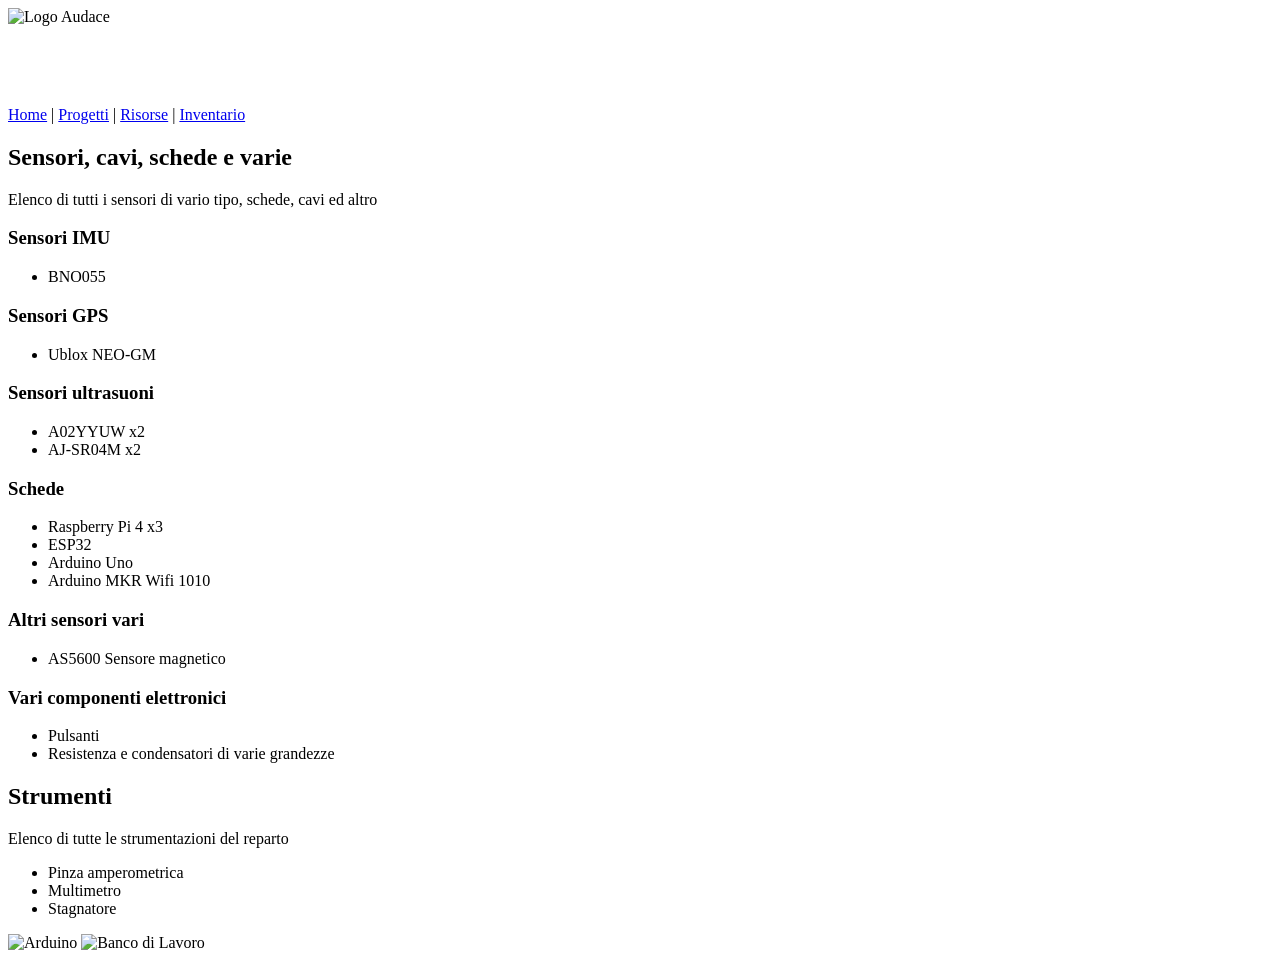
==== Inventario.html @ f7efb3a0 "Update inventory" ====
<!DOCTYPE html>
<html lang="it">
<head>
    <meta charset="UTF-8">
     <title>Inventario </title>
    <link rel="stylesheet" href="style.css">
</head>
<body>

    <header>
        <img src ="images/logoAudace.png" alt="Logo Audace" class="logo-titolo">
        <h1 style="color:  white; "> Inventario Componenti </h1>
        <nav>
            <a href="index.html">Home</a> | 
            <a href="Progetti.html">Progetti</a> | 
            <a href="Risorse.html">Risorse</a>  |
            <a href="Inventario.html">Inventario</a>
        </nav>
    </header>

    <main>
        <h2>Sensori, cavi, schede e varie</h2>
        <p>Elenco di tutti i sensori di vario tipo, schede, cavi ed altro</p>
        <h3>Sensori IMU</h3>
        <ul>
            <li>BNO055</li>
        </ul>
          
        <h3>Sensori GPS</h3>
        <ul>
            <li>Ublox NEO-GM</li>
        </ul>
        <h3>Sensori ultrasuoni</h3>
        <ul>
            <li>A02YYUW x2</li>
            <li>AJ-SR04M x2</li>
        </ul>
        <h3>Schede</h3>
        <ul>
            <li>Raspberry Pi 4 x3</li>
            <li>ESP32 </li>
            <li>Arduino Uno</li>
            <li>Arduino MKR Wifi 1010</li>
        </ul>
        <h3>Altri sensori vari</h3>
        <ul>
            <li>AS5600 Sensore magnetico</li>
        </ul>
        <h3>Vari componenti elettronici</h3>
        <ul>
            <li>Pulsanti </li>
            <li>Resistenza e condensatori di varie grandezze</li>
        </ul>
        
        <h2>Strumenti</h2>
       
        <p>Elenco di tutte le strumentazioni del reparto</p>
         <ul>
            <li>Pinza amperometrica</li>
            <li>Multimetro</li>
            <li>Stagnatore</li>
        </ul>
        <div class="gallery">
            <img src="images/arduino.jpeg" alt="Arduino" width="200">
            <img src="https://upload.wikimedia.org/wikipedia/commons/9/9e/Componentes_electronicos.jpg?utm_source=commons.wikimedia.org&utm_campaign=index&utm_content=original" alt="Banco di Lavoro" width="200">
        </div>
    </main>

    <script>
        alert("Sezione Inventario caricata.");
    </script>

</body>
</html>
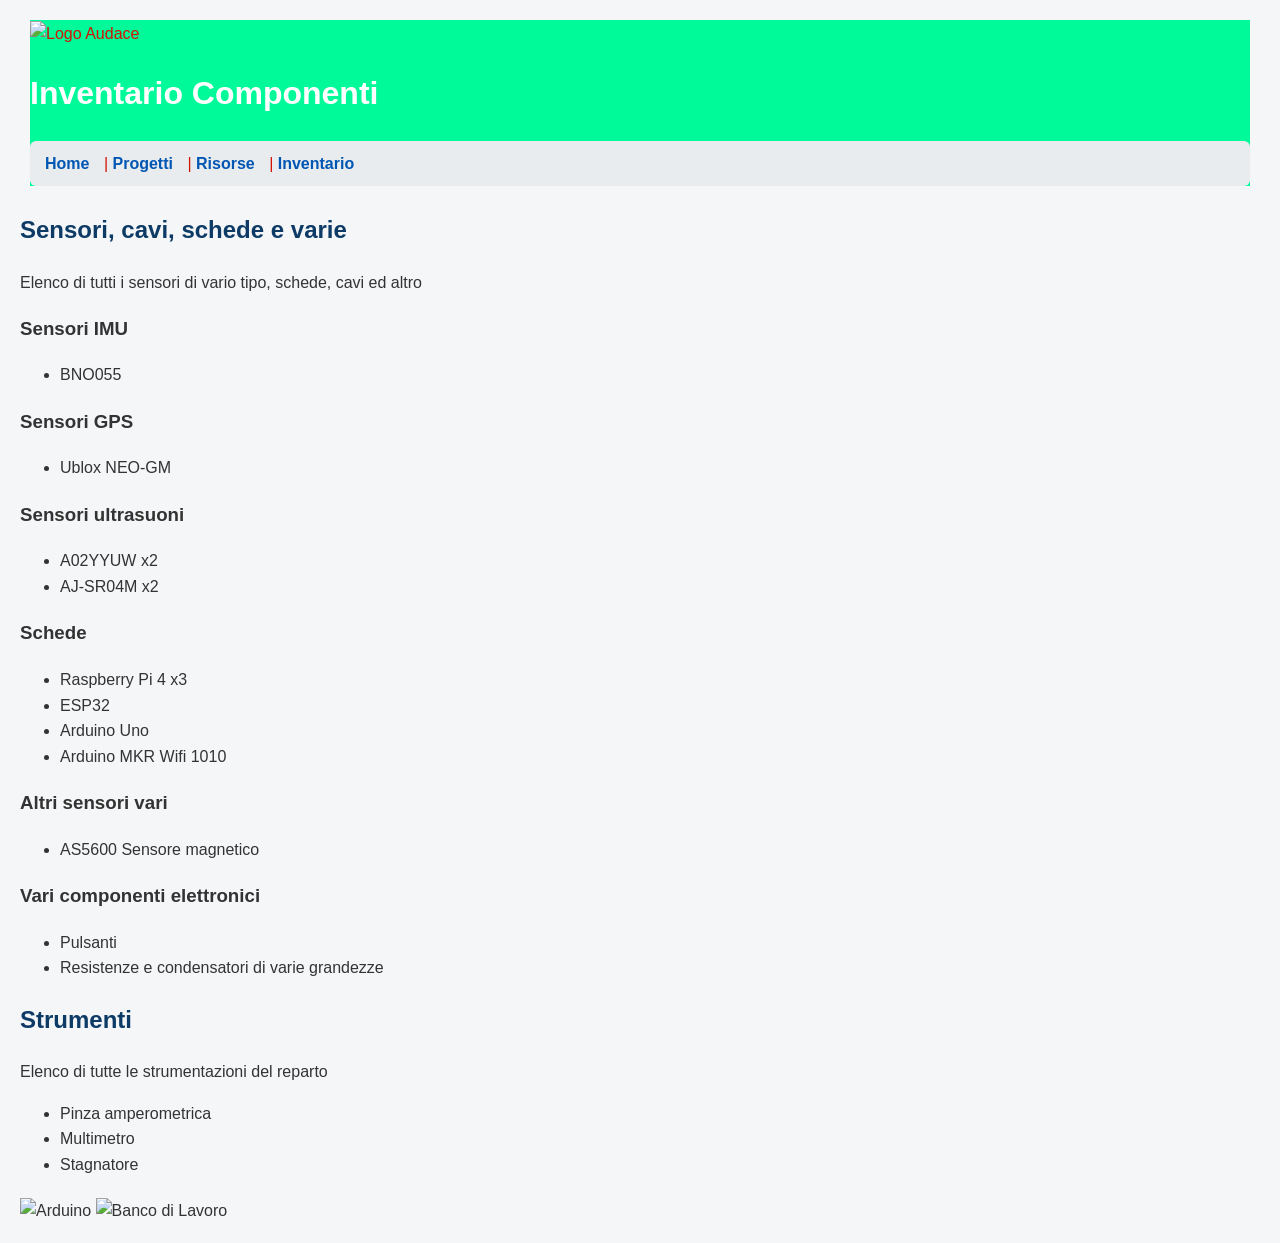
==== commit fce84011: "Fix typo in electronic components list" ====
--- a/Inventario.html
+++ b/Inventario.html
@@ -49,7 +49,7 @@
         <h3>Vari componenti elettronici</h3>
         <ul>
             <li>Pulsanti </li>
-            <li>Resistenza e condensatori di varie grandezze</li>
+            <li>Resistenze e condensatori di varie grandezze</li>
         </ul>
         
         <h2>Strumenti</h2>
--- a/style.css
+++ b/style.css
@@ -0,0 +1,55 @@
+body {
+    font-family: Arial, sans-serif;
+    background-color: #f4f6f8;
+    color: #333333;
+    margin: 20px;
+    line-height: 1.6;
+}
+
+header {
+    font-family: Arial, Helvetica, sans-serif;
+    background-color:mediumspringgreen;
+    color:#d21404;
+    margin: 10px;
+}
+
+h1 {
+    color: #111111; 
+}
+
+h2 {
+    color: #0d3b66;
+    margin-top: 20px;
+}
+
+nav {
+    background-color: #e9ecef;
+    padding: 10px 15px;
+    border-radius: 6px;
+    margin-bottom: 25px;
+}
+
+nav a {
+    margin-right: 10px;
+    color: #0056b3;
+    text-decoration: none;
+    font-weight: bold;
+}
+
+nav a:hover {
+    text-decoration: underline;
+}
+
+.logo-titolo{
+    height: 45px;            
+    width: auto;             
+    vertical-align: middle;  
+    margin-right: 12px;
+}
+
+.gallery{
+    margin-top: 20px;
+    vertical-align: top;
+}
+
+
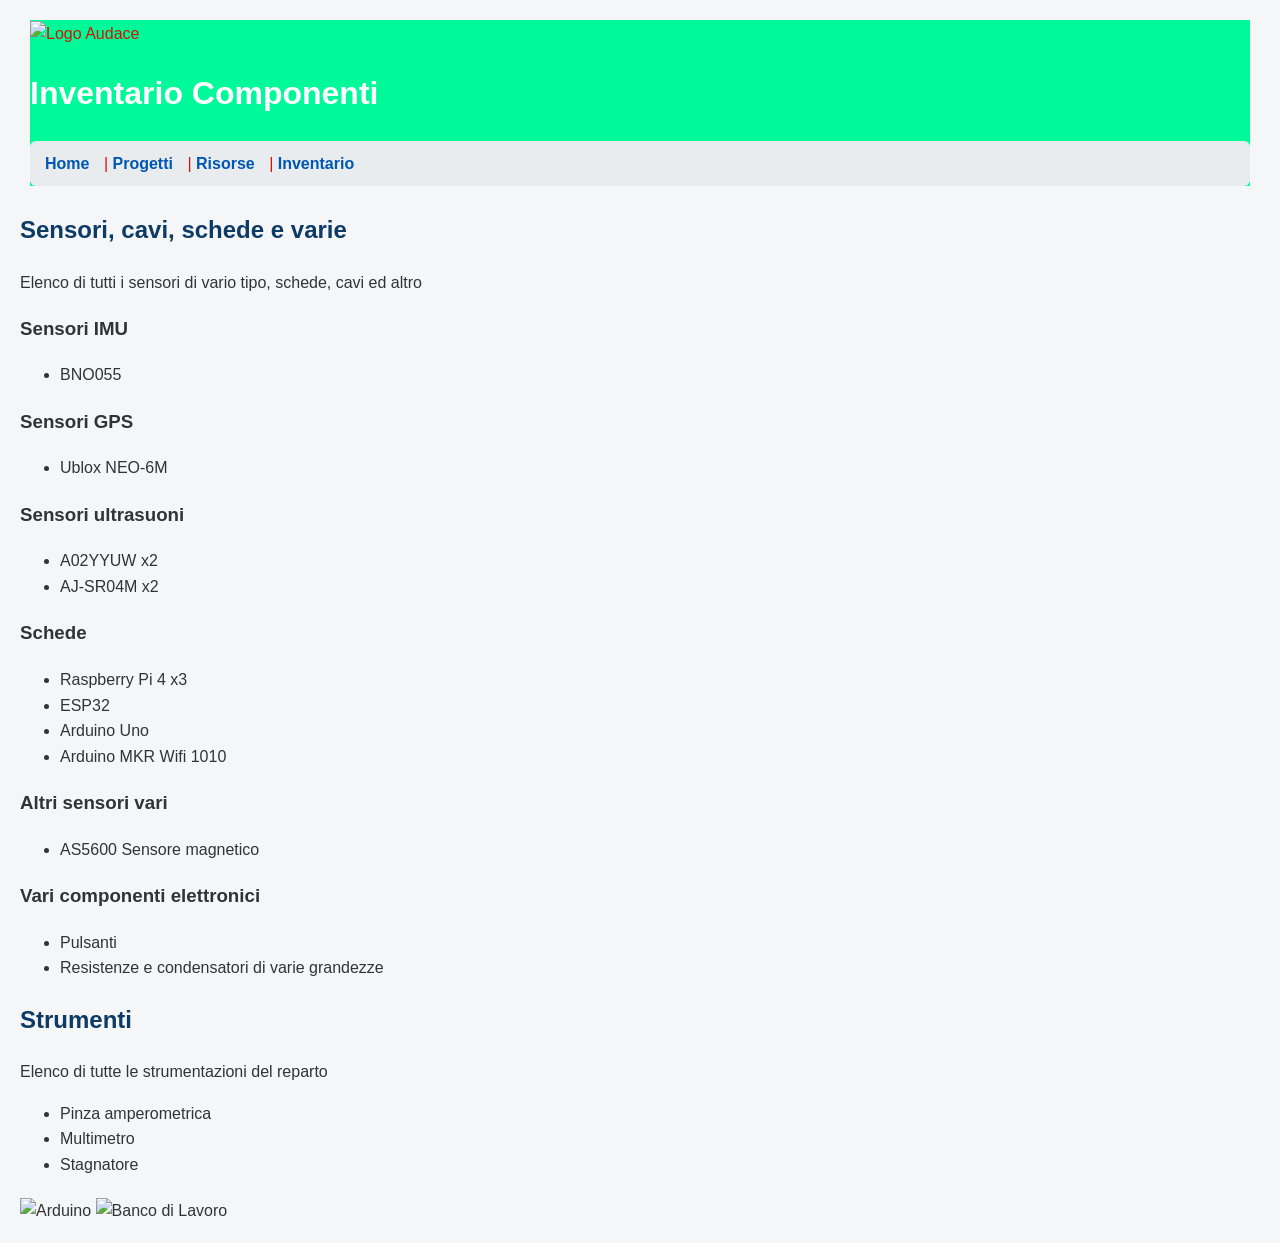
==== commit 9301efb5: "Update GPS sensor model from NEO-GM to NEO-6M" ====
--- a/Inventario.html
+++ b/Inventario.html
@@ -28,7 +28,7 @@
           
         <h3>Sensori GPS</h3>
         <ul>
-            <li>Ublox NEO-GM</li>
+            <li>Ublox NEO-6M</li>
         </ul>
         <h3>Sensori ultrasuoni</h3>
         <ul>
